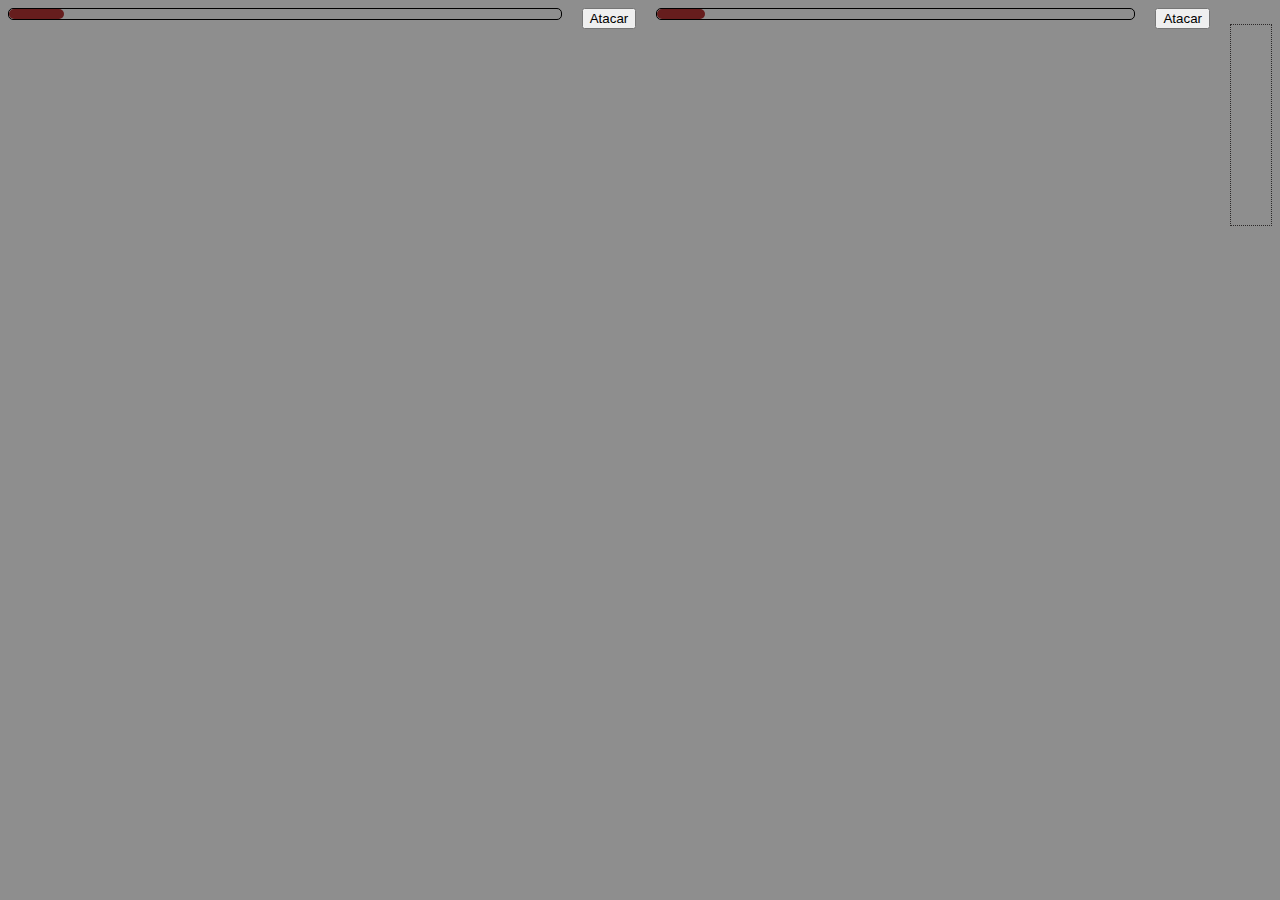
==== mod04/projeto-Luta/index.html @ 0ec8ab87 "projeto-luta" ====
<!DOCTYPE html>
<html lang="en">
<head>
    <meta charset="UTF-8">
    <meta name="viewport" content="width=device-width, initial-scale=1.0">
    <title>Projeto Luta</title>
    <link rel="stylesheet" href="CSS/style.css">
</head>
<body>
    <div class="fightarea">
        <div id="char">
            <div class="lifebar">
                <div class="bar" style="width: 10%"></div>
            </div>
            <strong class="name"></strong>
        </div>
            <div>
                <button class="attackbutton">Atacar</button>
            </div>
        <div id="monster">
            <div class="fightarea">
                <div id="char">
                    <div class="lifebar">
                        <div class="bar" style="width: 10%"></div>
                    </div>
                    <strong class="name"></strong>
                </div>
                    <div>
                        <button class="attackbutton">Atacar</button>
                </div>
        </div>
    </div>

    <ul class="log"></ul>

    <script src="JS/"></script>
</body>
</html>
---- mod04/projeto-Luta/CSS/style.css ----
@charset "UTF-8";

body {
    background-color: rgba(0, 0, 0, 0.445);
}

.fightarea {
    display: flex;
    gap: 20px;
}

#char,
#monster {
    flex:1;
}

.lifebar {
    height: 10px;
    border: 1px solid black;
    border-radius: 5px;
}

.lifebar .bar {
    height: inherit;
    background-color: rgb(102, 29, 29);
    border-radius: 5px;
}

.log {
    border: 1px dotted #2c2929;
    height: 200px;
    overflow-y: scroll;
}
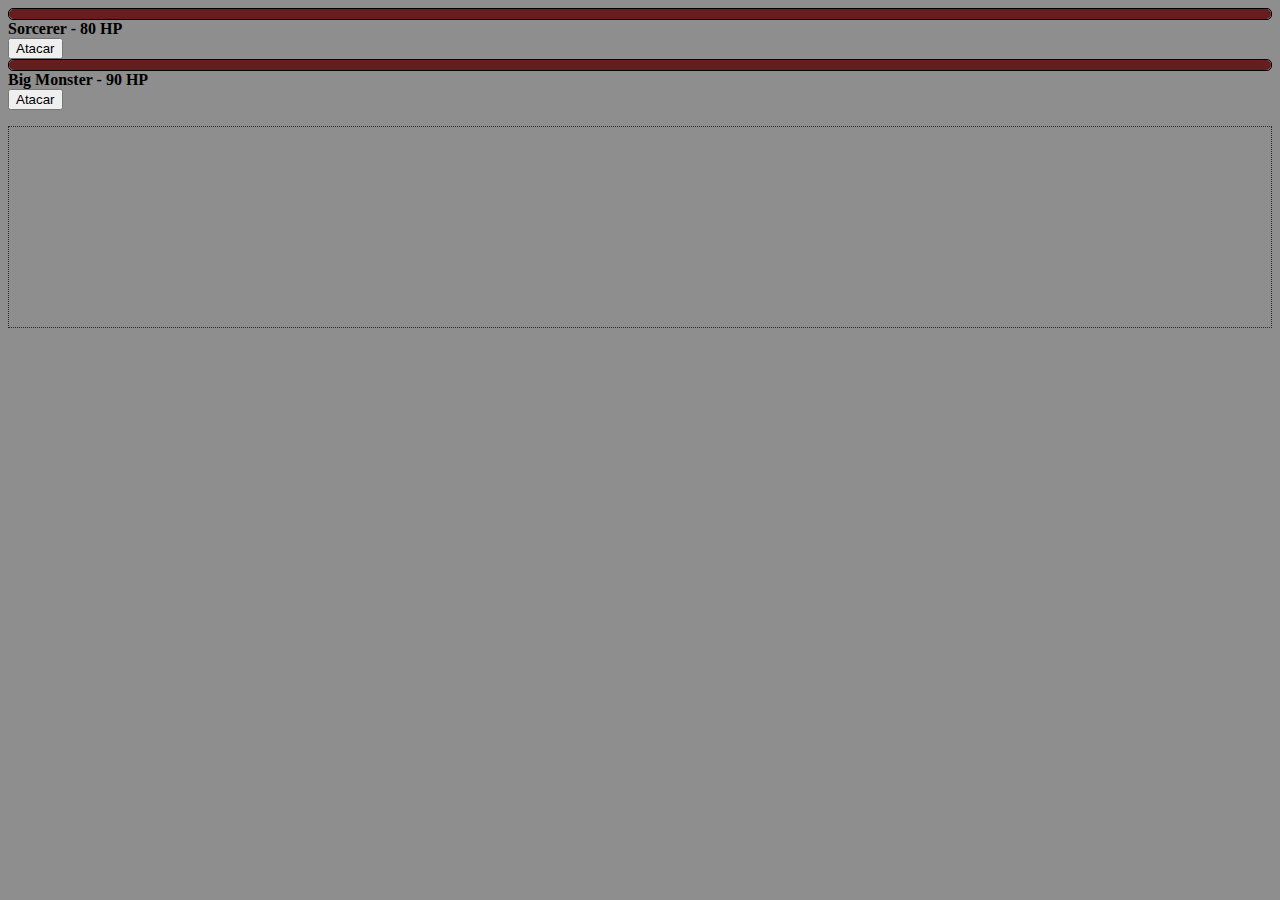
==== commit a747d022: "mod04 - projeto luta" ====
--- a/mod04/projeto-Luta/index.html
+++ b/mod04/projeto-Luta/index.html
@@ -7,32 +7,33 @@
     <link rel="stylesheet" href="CSS/style.css">
 </head>
 <body>
-    <div class="fightarea">
-        <div id="char">
+        <div id="char"><!-- Lutador 1 -->
             <div class="lifebar">
                 <div class="bar" style="width: 10%"></div>
             </div>
             <strong class="name"></strong>
-        </div>
             <div>
                 <button class="attackbutton">Atacar</button>
             </div>
-        <div id="monster">
+        </div>
+    </div>
+        <div id="monster"><!-- Lutador 2 -->
             <div class="fightarea">
                 <div id="char">
                     <div class="lifebar">
                         <div class="bar" style="width: 10%"></div>
                     </div>
                     <strong class="name"></strong>
-                </div>
                     <div>
                         <button class="attackbutton">Atacar</button>
                 </div>
+            </div>
         </div>
     </div>
 
     <ul class="log"></ul>
-
-    <script src="JS/"></script>
+    
+    <script src="JS/classes.js"></script>
+    <script src="JS/script.js"></script>
 </body>
 </html>